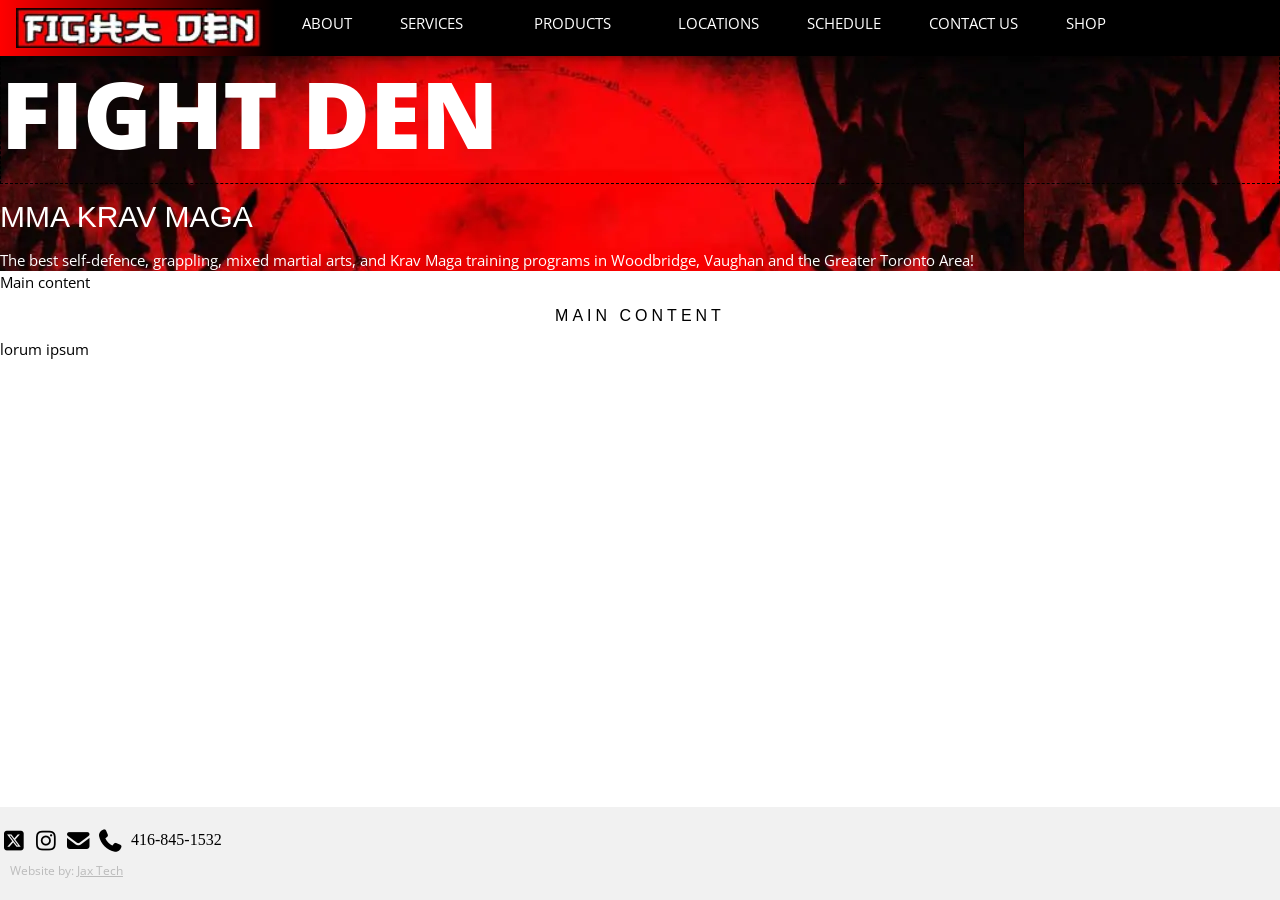
==== index.html @ 04f9ace9 "footer layout" ====
<!DOCTYPE html>
<html lang="en">
 <head>
  <meta charset="UTF-8">
  <title>Fight Den (Dev)</title>
  <meta name="viewport" content="width=device-width, initial-scale=1">
   <!--<link rel="preload" href="assets/webfonts/fa-brands-400.woff2" as="font" type="font/woff2" crossorigin>
   <link rel="preload" href="assets/webfonts/fa-solid-900.woff2" as="font" type="font/woff2" crossorigin>
   <link rel="preload" href="assets/fonts/open-sans-latin-400-normal.woff2" as="font" type="font/woff2" crossorigin=>
   <link rel="preload" href="assets/css/main.css" as="style" type="text/css">
   <link rel="preload" href="assets/css/w3.css" as="style" type="text/css">
   <link rel="preload" href="assets/css/facustom.css" as="style" type="text/css">-->
   <link rel="stylesheet" href="assets/css/main.css" nonce="mJvK11NyrlXnbPiR7YgR7g==">
   <link rel="stylesheet" href="assets/css/w3.css" nonce="mJvK11NyrlXnbPiR7YgR7g==">
   <link rel="stylesheet" href="assets/css/facustom.css" nonce="mJvK11NyrlXnbPiR7YgR7g==">
  <style nonce="mJvK11NyrlXnbPiR7YgR7g==">
  
  </style>
  <link rel="icon" type="image/png" href="images/favicon.png">
 </head>
<body>

<!--
<header>
<nav role="navigation">
</nav>
-->
<!-- Navbar on small screens (remove the onclick attribute if you want the navbar to always show on top of the content when clicking on the links) -->
<!--
<div id="navDemo" class="w3-bar-block w3-black w3-hide w3-hide-large w3-hide-medium w3-top" style="margin-top:46px">
  <a href="#band" class="w3-bar-item w3-button w3-padding-large" onclick="myFunction()">ABOUT</a>
  <a href="#tour" class="w3-bar-item w3-button w3-padding-large" onclick="myFunction()">SERVICES</a>
  <a href="#tour" class="w3-bar-item w3-button w3-padding-large" onclick="myFunction()">PRODUCTS</a>
  <a href="#locations" class="w3-bar-item w3-button w3-padding-large" onclick="myFunction()">LOCATIONS</a>
  <a href="#" class="w3-bar-item w3-button w3-padding-large" onclick="myFunction()">SCHEDULE</a>
  <a href="#" class="w3-bar-item w3-button w3-padding-large" onclick="myFunction()">CONTACT US</a>
  <a href="#" class="w3-bar-item w3-button w3-padding-large" onclick="myFunction()">SHOP</a>
</div>
</header>-->

<div class="gridLayout">
  <div class="nav">
    <div class="w3-top">
      <div class="w3-bar w3-card navbgcolor">
        <a class="w3-bar-item fdlogobg" href="/"><img src="images/fightden_logo.webp" fetchpriority=high alt="Fight Den Logo" class="fightdenlogo" /></a>
        <a class="w3-bar-item w3-button w3-padding-large w3-hide-large w3-right" href="javascript:void(0)" title="Toggle Navigation Menu"><i class="fa-solid fa-bars" style="color: #FFFFFF;"></i></a>
        <a href="#band" class="w3-bar-item w3-button w3-padding-large w3-hide-small w3-hide-medium navtext">ABOUT</a>
        <div class="w3-dropdown-hover w3-hide-small w3-hide-medium">
          <button class="w3-padding-large w3-button w3-hide-medium navtext" title="SERVICES">SERVICES <i class="fa fa-caret-down"></i></button>     
          <div class="w3-dropdown-content w3-bar-block w3-card-4">
          <a href="#" class="w3-bar-item w3-button navtext">KRAV MAGA WEAPONS & DISARM</a>
          <a href="#" class="w3-bar-item w3-button navtext">NO-GI JIU JITUS</a>
          <a href="#" class="w3-bar-item w3-button navtext">MIXED MARTIAL ARTS</a>
          <a href="#" class="w3-bar-item w3-button navtext">COMBAT FITNESS</a>
          </div>
        </div>
        <div class="w3-dropdown-hover w3-hide-small w3-hide-medium">
          <button class="w3-padding-large w3-button w3-hide-medium navtext" title="More">PRODUCTS<i class="fa fa-caret-down"></i></button>     
          <div class="w3-dropdown-content w3-bar-block w3-card-4">
          <a href="#" class="w3-bar-item w3-button navtext">MEMBERSHIPS</a>
          <a href="#" class="w3-bar-item w3-button navtext">INDIVIDUAL CLASSES</a>
          <a href="#" class="w3-bar-item w3-button navtext">CORPORATE SEMINARS</a>
          <a href="#" class="w3-bar-item w3-button navtext">DIGITAL</a>
          </div>
        </div>
        <a href="#contact" class="w3-bar-item w3-button w3-padding-large w3-hide-small w3-hide-medium navtext">LOCATIONS</a>
        <a href="#schedule" class="w3-bar-item w3-button w3-padding-large w3-hide-small w3-hide-medium navtext">SCHEDULE</a>
        <a href="#contact" class="w3-bar-item w3-button w3-padding-large w3-hide-small w3-hide-medium navtext">CONTACT US</a>
        <a href="#shop" class="w3-bar-item w3-button w3-padding-large w3-hide-small w3-hide-medium navtext">SHOP</a>
      </div>
    </div> 
  </div>
  <div class="pageheader">
    <h1 class="pagetitle">FIGHT DEN</h1>
    <h2>MMA KRAV MAGA</h2>
    <div class="item item-1">The best self-defence, grappling, mixed martial arts, and Krav Maga training programs in Woodbridge, Vaughan and the Greater Toronto Area!</div>
  </div>
  <div class="main">
    Main content
    <br/>
    <h6 class="w3-wide w3-center">MAIN CONTENT</h6>
    lorum ipsum
  </div>
  <div class="footer">
    <footer>
      <div style="justify-self: center;"><i class="fa-brands fa-square-x-twitter fa-xl w3-hover-opacity" title="X"></i>
      <a href="https://instagram.com/fight_den" target="_blank" title="Instgram"><i class="fa-brands fa-instagram fa-xl w3-hover-opacity"></i></a>
      <a href="mailto:inquiries@fightden.ca"><i class="fa-solid fa-envelope fa-xl" title="Email"></i></a>
      <a id="aTel" href="#generate"><i class="fa-solid fa-phone fa-xl w3-hover-opacity" id="faPhone" title="Phone"></i><canvas id="cnvPhone" width="130" height="30"></canvas></a>
      </div>
      <div class="w3-small sitecredits">Website by: <a href="https://jax.tech">Jax Tech</a></div>
    </footer>
  </div>
</div>

  <!-- The Contact Section -
  <div class="w3-container w3-content w3-padding-16" style="max-width:800px" id="contact">
    <h2 class="w3-wide w3-center">CONTACT US</h2>
    <div class="w3-row w3-padding-32">
      <div class="w3-col m6 w3-large w3-margin-bottom">
        <i class="fa fa-map-marker" style="width:30px"></i> Toronto, ON<br>
        <i class="fa fa-phone" style="width:30px"></i><canvas id="cnvPhone" width="130" height="30"></canvas><br>
        <i class="fa fa-envelope" style="width:30px"> </i> Email: inquiries@fightden.ca<br>
      </div>
 End Page Content -->
<script src="assets/js/main.js" nonce="mJvK11NyrlXnbPiR7YgR7g==" defer></script>
</body>
</html>
---- assets/css/main.css ----
@font-face
{
  font-family: 'Open Sans EB';
  src: url('../webfonts/OpenSans-ExtraBold.ttf');
  font-display: swap;
}
@font-face
{
  font-family: 'Open Sans';
  src: url('../webfonts/open-sans-latin-400-normal.woff2');
  font-style: normal;
  font-display: swap;
}
@font-face
{
    font-family: 'Lato';
    src: url('../webfonts/lato-latin-900-normal.woff2') format('woff2');
    font-weight: 400;
    ascent-override: 0.968;
    descent-override: 0.29;
    line-gap-override: 0;
    font-display: swap;
}
body
{
    min-width: 375px;
    font-family: 'Open Sans', 'Verdana'!important;
}
.pageheader
{
    margin-top: 32px;
    place-items: center; /* Centers horizontally */
    /* align-self: center; */
    background-image: url('../../images/fightdenbg.webp');
    color: #FFFFFF;
}
div.gridLayout
{
    display: grid;
    grid-row-gap: 0px;
    grid-template-rows: auto auto 1fr auto;
    height: 100vh;
}
div.footer
{
    padding-top: 10px;
    padding-bottom: 10px;
    align-items: center; /* vertical */
    justify-items: center; /* horizontal */
    background-color: #f1f1f1!important;
}
.fightdenred
{
 background-color: red;
}
.fightdenlogo
{
    width: 246px;
    height: 40px;
}
.fdlogobg
{
    background-image: linear-gradient(to right, red, #000000 99%);
}
.fdgradientbg
{
    background-image: linear-gradient(to right, red 20%, #000000 30%); 
}
.navtext
{
    color: #FFFFFF!important;
}
.navbgcolor
{
    background-color: #000000!important;
}
h1.pagetitle
{
    font-family: 'Open Sans EB';
    border: 1px dashed black;
}
.sitecredits
{
    padding: 10px;
    color: #BBBBBB;
    justify-self: center;
}

@media (max-width: 375px)
{
    h1.pagetitle
    {
        font-size: 30pt;
        /*background-color: blue;*/
    }
}

@media (min-width: 376px) and (max-width: 425px)
{
    h1.pagetitle
    {
        font-size: 50pt;
        /* background-color: purple; */
    }
}

@media (min-width: 768px)
{
    h1.pagetitle
    {
        font-size: 70pt;
        /* background-color: cyan; */
    }
}
---- assets/css/facustom.css ----
/*!
 * Font Awesome Pro 7.1.0 by @fontawesome - https://fontawesome.com
 * License - https://fontawesome.com/license (Commercial License)
 * Copyright 2025 Fonticons, Inc.
 */
 .fa-solid,
 .fa-regular,
 .fa-brands,
 .fa-classic,
 .fas,
 .far,
 .fab,
 .fal,
 .fat,
 .fad,
 .fadr,
 .fadl,
 .fadt,
 .fass,
 .fasr,
 .fasl,
 .fast,
 .fasds,
 .fasdr,
 .fasdl,
 .fasdt,
 .faslr,
 .faslpr,
 .fawsb,
 .fatl,
 .fans,
 .fands,
 .faes,
 .fajr,
 .fajfr,
 .fajdr,
 .facr,
 .fausb,
 .faudsb,
 .faufsb,
 .fa-solid,
 .fa-semibold,
 .fa-regular,
 .fa-light,
 .fa-thin,
 .fa-brands,
 .fa-classic,
 .fa-duotone,
 .fa-sharp,
 .fa-sharp-duotone,
 .fa-chisel,
 .fa-etch,
 .fa-jelly,
 .fa-jelly-duo,
 .fa-jelly-fill,
 .fa-notdog,
 .fa-notdog-duo,
 .fa-slab,
 .fa-slab-press,
 .fa-thumbprint,
 .fa-utility,
 .fa-utility-duo,
 .fa-utility-fill,
 .fa-whiteboard,
 .fa {
   --_fa-family: var(--fa-family, var(--fa-style-family, "Font Awesome 7 Pro"));
   -webkit-font-smoothing: antialiased;
   -moz-osx-font-smoothing: grayscale;
   display: var(--fa-display, inline-block);
   font-family: var(--_fa-family);
   font-feature-settings: normal;
   font-style: normal;
   font-synthesis: none;
   font-variant: normal;
   font-weight: var(--fa-style, 900);
   line-height: 1;
   text-align: center;
   text-rendering: auto;
   width: var(--fa-width, 1.25em);
 }
 
 :is(.fas,
 .fass,
 .far,
 .fasr,
 .fal,
 .fasl,
 .fat,
 .fast,
 .fad,
 .fadr,
 .fadl,
 .fadt,
 .fasds,
 .fasdr,
 .fasdl,
 .fasdt,
 .fab,
 .faslr,
 .faslpr,
 .fawsb,
 .fatl,
 .fans,
 .fands,
 .faes,
 .fajr,
 .fajfr,
 .fajdr,
 .facr,
 .fausb,
 .faudsb,
 .faufsb,
 .fa-solid,
 .fa-semibold,
 .fa-regular,
 .fa-light,
 .fa-thin,
 .fa-brands,
 .fa-classic,
 .fa-duotone,
 .fa-sharp,
 .fa-sharp-duotone,
 .fa-chisel,
 .fa-etch,
 .fa-jelly,
 .fa-jelly-duo,
 .fa-jelly-fill,
 .fa-notdog,
 .fa-notdog-duo,
 .fa-slab,
 .fa-slab-press,
 .fa-thumbprint,
 .fa-utility,
 .fa-utility-duo,
 .fa-utility-fill,
 .fa-whiteboard,
 .fa)::before {
   content: var(--fa)/"";
 }
 
 @supports not (content: ""/"") {
   :is(.fas,
   .fass,
   .far,
   .fasr,
   .fal,
   .fasl,
   .fat,
   .fast,
   .fad,
   .fadr,
   .fadl,
   .fadt,
   .fasds,
   .fasdr,
   .fasdl,
   .fasdt,
   .fab,
   .faslr,
   .faslpr,
   .fawsb,
   .fatl,
   .fans,
   .fands,
   .faes,
   .fajr,
   .fajfr,
   .fajdr,
   .facr,
   .fausb,
   .faudsb,
   .faufsb,
   .fa-solid,
   .fa-semibold,
   .fa-regular,
   .fa-light,
   .fa-thin,
   .fa-brands,
   .fa-classic,
   .fa-duotone,
   .fa-sharp,
   .fa-sharp-duotone,
   .fa-chisel,
   .fa-etch,
   .fa-jelly,
   .fa-jelly-duo,
   .fa-jelly-fill,
   .fa-notdog,
   .fa-notdog-duo,
   .fa-slab,
   .fa-slab-press,
   .fa-thumbprint,
   .fa-utility,
   .fa-utility-duo,
   .fa-utility-fill,
   .fa-whiteboard,
   .fa)::before {
     content: var(--fa);
   }
 }
 :is(.fad,
 .fa-duotone,
 .fadr,
 .fadl,
 .fadt,
 .fasds,
 .fa-sharp-duotone,
 .fasdr,
 .fasdl,
 .fasdt,
 .fatl,
 .fa-thumbprint,
 .fands,
 .fa-notdog-duo,
 .fajdr,
 .fa-jelly-duo,
 .faudsb,
 .fa-utility-duo)::after {
   content: var(--fa);
   font-feature-settings: "ss01";
 }
 
 @supports not (content: ""/"") {
   :is(.fad,
   .fa-duotone,
   .fadr,
   .fadl,
   .fadt,
   .fasds,
   .fa-sharp-duotone,
   .fasdr,
   .fasdl,
   .fasdt,
   .fatl,
   .fa-thumbprint,
   .fands,
   .fa-notdog-duo,
   .fajdr,
   .fa-jelly-duo,
   .faudsb,
   .fa-utility-duo)::after {
     content: var(--fa);
   }
 }
 .fa-1x {
   font-size: 1em;
 }
 
 .fa-2x {
   font-size: 2em;
 }
 
 .fa-3x {
   font-size: 3em;
 }
 
 .fa-4x {
   font-size: 4em;
 }
 
 .fa-5x {
   font-size: 5em;
 }
 
 .fa-6x {
   font-size: 6em;
 }
 
 .fa-7x {
   font-size: 7em;
 }
 
 .fa-8x {
   font-size: 8em;
 }
 
 .fa-9x {
   font-size: 9em;
 }
 
 .fa-10x {
   font-size: 10em;
 }
 
 .fa-2xs {
   font-size: calc(10 / 16 * 1em); /* converts a 10px size into an em-based value that's relative to the scale's 16px base */
   line-height: calc(1 / 10 * 1em); /* sets the line-height of the icon back to that of it's parent */
   vertical-align: calc((6 / 10 - 0.375) * 1em); /* vertically centers the icon taking into account the surrounding text's descender */
 }
 
 .fa-xs {
   font-size: calc(12 / 16 * 1em); /* converts a 12px size into an em-based value that's relative to the scale's 16px base */
   line-height: calc(1 / 12 * 1em); /* sets the line-height of the icon back to that of it's parent */
   vertical-align: calc((6 / 12 - 0.375) * 1em); /* vertically centers the icon taking into account the surrounding text's descender */
 }
 
 .fa-sm {
   font-size: calc(14 / 16 * 1em); /* converts a 14px size into an em-based value that's relative to the scale's 16px base */
   line-height: calc(1 / 14 * 1em); /* sets the line-height of the icon back to that of it's parent */
   vertical-align: calc((6 / 14 - 0.375) * 1em); /* vertically centers the icon taking into account the surrounding text's descender */
 }
 
 .fa-lg {
   font-size: calc(20 / 16 * 1em); /* converts a 20px size into an em-based value that's relative to the scale's 16px base */
   line-height: calc(1 / 20 * 1em); /* sets the line-height of the icon back to that of it's parent */
   vertical-align: calc((6 / 20 - 0.375) * 1em); /* vertically centers the icon taking into account the surrounding text's descender */
 }
 
 .fa-xl {
   font-size: calc(24 / 16 * 1em); /* converts a 24px size into an em-based value that's relative to the scale's 16px base */
   line-height: calc(1 / 24 * 1em); /* sets the line-height of the icon back to that of it's parent */
   vertical-align: calc((6 / 24 - 0.375) * 1em); /* vertically centers the icon taking into account the surrounding text's descender */
 }
 
 .fa-2xl {
   font-size: calc(32 / 16 * 1em); /* converts a 32px size into an em-based value that's relative to the scale's 16px base */
   line-height: calc(1 / 32 * 1em); /* sets the line-height of the icon back to that of it's parent */
   vertical-align: calc((6 / 32 - 0.375) * 1em); /* vertically centers the icon taking into account the surrounding text's descender */
 }
 
 .fa-width-auto {
   --fa-width: auto;
 }
 
 .fa-fw,
 .fa-width-fixed {
   --fa-width: 1.25em;
 }
 
 .fa-ul {
   list-style-type: none;
   margin-inline-start: var(--fa-li-margin, 2.5em);
   padding-inline-start: 0;
 }
 .fa-ul > li {
   position: relative;
 }
 
 .fa-li {
   inset-inline-start: calc(-1 * var(--fa-li-width, 2em));
   position: absolute;
   text-align: center;
   width: var(--fa-li-width, 2em);
   line-height: inherit;
 }
 
 /* Heads Up: Bordered Icons will not be supported in the future!
   - This feature will be deprecated in the next major release of Font Awesome (v8)!
   - You may continue to use it in this version *v7), but it will not be supported in Font Awesome v8.
 */
 /* Notes:
 * --@{v.$css-prefix}-border-width = 1/16 by default (to render as ~1px based on a 16px default font-size)
 * --@{v.$css-prefix}-border-padding =
   ** 3/16 for vertical padding (to give ~2px of vertical whitespace around an icon considering it's vertical alignment)
   ** 4/16 for horizontal padding (to give ~4px of horizontal whitespace around an icon)
 */
 .fa-border {
   border-color: var(--fa-border-color, #eee);
   border-radius: var(--fa-border-radius, 0.1em);
   border-style: var(--fa-border-style, solid);
   border-width: var(--fa-border-width, 0.0625em);
   box-sizing: var(--fa-border-box-sizing, content-box);
   padding: var(--fa-border-padding, 0.1875em 0.25em);
 }
 
 .fa-pull-left,
 .fa-pull-start {
   float: inline-start;
   margin-inline-end: var(--fa-pull-margin, 0.3em);
 }
 
 .fa-pull-right,
 .fa-pull-end {
   float: inline-end;
   margin-inline-start: var(--fa-pull-margin, 0.3em);
 }
 
 .fa-beat {
   animation-name: fa-beat;
   animation-delay: var(--fa-animation-delay, 0s);
   animation-direction: var(--fa-animation-direction, normal);
   animation-duration: var(--fa-animation-duration, 1s);
   animation-iteration-count: var(--fa-animation-iteration-count, infinite);
   animation-timing-function: var(--fa-animation-timing, ease-in-out);
 }
 
 .fa-bounce {
   animation-name: fa-bounce;
   animation-delay: var(--fa-animation-delay, 0s);
   animation-direction: var(--fa-animation-direction, normal);
   animation-duration: var(--fa-animation-duration, 1s);
   animation-iteration-count: var(--fa-animation-iteration-count, infinite);
   animation-timing-function: var(--fa-animation-timing, cubic-bezier(0.28, 0.84, 0.42, 1));
 }
 
 .fa-fade {
   animation-name: fa-fade;
   animation-delay: var(--fa-animation-delay, 0s);
   animation-direction: var(--fa-animation-direction, normal);
   animation-duration: var(--fa-animation-duration, 1s);
   animation-iteration-count: var(--fa-animation-iteration-count, infinite);
   animation-timing-function: var(--fa-animation-timing, cubic-bezier(0.4, 0, 0.6, 1));
 }
 
 .fa-beat-fade {
   animation-name: fa-beat-fade;
   animation-delay: var(--fa-animation-delay, 0s);
   animation-direction: var(--fa-animation-direction, normal);
   animation-duration: var(--fa-animation-duration, 1s);
   animation-iteration-count: var(--fa-animation-iteration-count, infinite);
   animation-timing-function: var(--fa-animation-timing, cubic-bezier(0.4, 0, 0.6, 1));
 }
 
 .fa-flip {
   animation-name: fa-flip;
   animation-delay: var(--fa-animation-delay, 0s);
   animation-direction: var(--fa-animation-direction, normal);
   animation-duration: var(--fa-animation-duration, 1s);
   animation-iteration-count: var(--fa-animation-iteration-count, infinite);
   animation-timing-function: var(--fa-animation-timing, ease-in-out);
 }
 
 .fa-shake {
   animation-name: fa-shake;
   animation-delay: var(--fa-animation-delay, 0s);
   animation-direction: var(--fa-animation-direction, normal);
   animation-duration: var(--fa-animation-duration, 1s);
   animation-iteration-count: var(--fa-animation-iteration-count, infinite);
   animation-timing-function: var(--fa-animation-timing, linear);
 }
 
 .fa-spin {
   animation-name: fa-spin;
   animation-delay: var(--fa-animation-delay, 0s);
   animation-direction: var(--fa-animation-direction, normal);
   animation-duration: var(--fa-animation-duration, 2s);
   animation-iteration-count: var(--fa-animation-iteration-count, infinite);
   animation-timing-function: var(--fa-animation-timing, linear);
 }
 
 .fa-spin-reverse {
   --fa-animation-direction: reverse;
 }
 
 .fa-pulse,
 .fa-spin-pulse {
   animation-name: fa-spin;
   animation-direction: var(--fa-animation-direction, normal);
   animation-duration: var(--fa-animation-duration, 1s);
   animation-iteration-count: var(--fa-animation-iteration-count, infinite);
   animation-timing-function: var(--fa-animation-timing, steps(8));
 }
 
 @media (prefers-reduced-motion: reduce) {
   .fa-beat,
   .fa-bounce,
   .fa-fade,
   .fa-beat-fade,
   .fa-flip,
   .fa-pulse,
   .fa-shake,
   .fa-spin,
   .fa-spin-pulse {
     animation: none !important;
     transition: none !important;
   }
 }
 @keyframes fa-beat {
   0%, 90% {
     transform: scale(1);
   }
   45% {
     transform: scale(var(--fa-beat-scale, 1.25));
   }
 }
 @keyframes fa-bounce {
   0% {
     transform: scale(1, 1) translateY(0);
   }
   10% {
     transform: scale(var(--fa-bounce-start-scale-x, 1.1), var(--fa-bounce-start-scale-y, 0.9)) translateY(0);
   }
   30% {
     transform: scale(var(--fa-bounce-jump-scale-x, 0.9), var(--fa-bounce-jump-scale-y, 1.1)) translateY(var(--fa-bounce-height, -0.5em));
   }
   50% {
     transform: scale(var(--fa-bounce-land-scale-x, 1.05), var(--fa-bounce-land-scale-y, 0.95)) translateY(0);
   }
   57% {
     transform: scale(1, 1) translateY(var(--fa-bounce-rebound, -0.125em));
   }
   64% {
     transform: scale(1, 1) translateY(0);
   }
   100% {
     transform: scale(1, 1) translateY(0);
   }
 }
 @keyframes fa-fade {
   50% {
     opacity: var(--fa-fade-opacity, 0.4);
   }
 }
 @keyframes fa-beat-fade {
   0%, 100% {
     opacity: var(--fa-beat-fade-opacity, 0.4);
     transform: scale(1);
   }
   50% {
     opacity: 1;
     transform: scale(var(--fa-beat-fade-scale, 1.125));
   }
 }
 @keyframes fa-flip {
   50% {
     transform: rotate3d(var(--fa-flip-x, 0), var(--fa-flip-y, 1), var(--fa-flip-z, 0), var(--fa-flip-angle, -180deg));
   }
 }
 @keyframes fa-shake {
   0% {
     transform: rotate(-15deg);
   }
   4% {
     transform: rotate(15deg);
   }
   8%, 24% {
     transform: rotate(-18deg);
   }
   12%, 28% {
     transform: rotate(18deg);
   }
   16% {
     transform: rotate(-22deg);
   }
   20% {
     transform: rotate(22deg);
   }
   32% {
     transform: rotate(-12deg);
   }
   36% {
     transform: rotate(12deg);
   }
   40%, 100% {
     transform: rotate(0deg);
   }
 }
 @keyframes fa-spin {
   0% {
     transform: rotate(0deg);
   }
   100% {
     transform: rotate(360deg);
   }
 }
 .fa-rotate-90 {
   transform: rotate(90deg);
 }
 
 .fa-rotate-180 {
   transform: rotate(180deg);
 }
 
 .fa-rotate-270 {
   transform: rotate(270deg);
 }
 
 .fa-flip-horizontal {
   transform: scale(-1, 1);
 }
 
 .fa-flip-vertical {
   transform: scale(1, -1);
 }
 
 .fa-flip-both,
 .fa-flip-horizontal.fa-flip-vertical {
   transform: scale(-1, -1);
 }
 
 .fa-rotate-by {
   transform: rotate(var(--fa-rotate-angle, 0));
 }
 
 .fa-stack {
   display: inline-block;
   height: 2em;
   line-height: 2em;
   position: relative;
   vertical-align: middle;
   width: 2.5em;
 }
 
 .fa-stack-1x,
 .fa-stack-2x {
   --fa-width: 100%;
   inset: 0;
   position: absolute;
   text-align: center;
   width: var(--fa-width);
   z-index: var(--fa-stack-z-index, auto);
 }
 
 .fa-stack-1x {
   line-height: inherit;
 }
 
 .fa-stack-2x {
   font-size: 2em;
 }
 
 .fa-inverse {
   color: var(--fa-inverse, #fff);
 }
 
 /* Font Awesome uses the Unicode Private Use Area (PUA) to ensure screen
    readers do not read off random characters that represent icons */

    .fa-bars {
      --fa: "\f0c9";
    }

    .fa-copy {
      --fa: "\f0c5";
    }

    .fa-square-rss {
      --fa: "\f143";
    }
  
  .fa-laptop-arrow-down {
      --fa: "\e1c6";
}
  
  .fa-share-nodes {
      --fa: "\f1e0";
}
  
.fa-phone {
      --fa: "\f095";
}

.fa-envelope {
  --fa: "\f0e0";
}

    :root, :host {
   --fa-family-brands: "Font Awesome 7 Brands";
   --fa-font-brands: normal 400 1em/1 var(--fa-family-brands);
 }
 
 @font-face {
   font-family: "Font Awesome 7 Brands";
   font-style: normal;
   font-weight: 400;
   font-display: block;
   src: url("../webfonts/fa-brands-400.woff2");
 }
 .fab,
 .fa-brands,
 .fa-classic.fa-brands {
   --fa-family: var(--fa-family-brands);
   --fa-style: 400;
 }
 
 .fa-square-x-twitter {
  --fa: "\e61a"; }

.fa-instagram {
--fa: "\f16d"; }

.fa-bluesky {
--fa: "\e671"; }

.fa-pinterest {
--fa: "\f0d2"; }

.fa-facebook {
  --fa: "\f09a"; }

 :root, :host {
   --fa-family-classic: "Font Awesome 7 Pro";
   --fa-font-light: normal 300 1em/1 var(--fa-family-classic);
   /* deprecated: this older custom property will be removed next major release */
   --fa-style-family-classic: var(--fa-family-classic);
 }

 @font-face {
   font-family: "Font Awesome 7 Pro";
   font-style: normal;
   font-weight: 300;
   font-display: block;
   src: url("../webfonts/fa-light-300.woff2");
 }
 .fal {
   --fa-family: var(--fa-family-classic);
   --fa-style: 300;
 }
 
 .fa-classic {
   --fa-family: var(--fa-family-classic);
 }
 
 .fa-light {
   --fa-style: 300;
 }:root, :host {
   --fa-family-classic: "Font Awesome 7 Pro";
   --fa-font-regular: normal 400 1em/1 var(--fa-family-classic);
   /* deprecated: this older custom property will be removed next major release */
   --fa-style-family-classic: var(--fa-family-classic);
 }
 
 @font-face {
   font-family: "Font Awesome 7 Pro";
   font-style: normal;
   font-weight: 400;
   font-display: block;
   src: url("../webfonts/fa-regular-400.woff2");
 }
 .far {
   --fa-family: var(--fa-family-classic);
   --fa-style: 400;
 }
 
 .fa-classic {
   --fa-family: var(--fa-family-classic);
 }
 
 .fa-regular {
   --fa-style: 400;
 }:root, :host {
   --fa-family-classic: "Font Awesome 7 Pro";
   --fa-font-solid: normal 900 1em/1 var(--fa-family-classic);
   /* deprecated: this older custom property will be removed next major release */
   --fa-style-family-classic: var(--fa-family-classic);
 }
 
 @font-face {
   font-family: "Font Awesome 7 Pro";
   font-style: normal;
   font-weight: 900;
   font-display: block;
   src: url("../webfonts/fa-solid-900.woff2");
 }
 .fas {
   --fa-family: var(--fa-family-classic);
   --fa-style: 900;
 }
 
 .fa-classic {
   --fa-family: var(--fa-family-classic);
 }
 
 .fa-solid {
   --fa-style: 900;
 }:root, :host {
   --fa-family-classic: "Font Awesome 7 Pro";
   --fa-font-thin: normal 100 1em/1 var(--fa-family-classic);
   /* deprecated: this older custom property will be removed next major release */
   --fa-style-family-classic: var(--fa-family-classic);
 }
 
 @font-face {
   font-family: "Font Awesome 7 Pro";
   font-style: normal;
   font-weight: 100;
   font-display: block;
   src: url("../webfonts/fa-thin-100.woff2");
 }
 .fat {
   --fa-family: var(--fa-family-classic);
   --fa-style: 100;
 }
 
 .fa-classic {
   --fa-family: var(--fa-family-classic);
 }
---- assets/css/main.css ----
@font-face
{
  font-family: 'Open Sans EB';
  src: url('../webfonts/OpenSans-ExtraBold.ttf');
  font-display: swap;
}
@font-face
{
  font-family: 'Open Sans';
  src: url('../webfonts/open-sans-latin-400-normal.woff2');
  font-style: normal;
  font-display: swap;
}
@font-face
{
    font-family: 'Lato';
    src: url('../webfonts/lato-latin-900-normal.woff2') format('woff2');
    font-weight: 400;
    ascent-override: 0.968;
    descent-override: 0.29;
    line-gap-override: 0;
    font-display: swap;
}
body
{
    min-width: 375px;
    font-family: 'Open Sans', 'Verdana'!important;
}
.pageheader
{
    margin-top: 32px;
    place-items: center; /* Centers horizontally */
    /* align-self: center; */
    background-image: url('../../images/fightdenbg.webp');
    color: #FFFFFF;
}
div.gridLayout
{
    display: grid;
    grid-row-gap: 0px;
    grid-template-rows: auto auto 1fr auto;
    height: 100vh;
}
div.footer
{
    padding-top: 10px;
    padding-bottom: 10px;
    align-items: center; /* vertical */
    justify-items: center; /* horizontal */
    background-color: #f1f1f1!important;
}
.fightdenred
{
 background-color: red;
}
.fightdenlogo
{
    width: 246px;
    height: 40px;
}
.fdlogobg
{
    background-image: linear-gradient(to right, red, #000000 99%);
}
.fdgradientbg
{
    background-image: linear-gradient(to right, red 20%, #000000 30%); 
}
.navtext
{
    color: #FFFFFF!important;
}
.navbgcolor
{
    background-color: #000000!important;
}
h1.pagetitle
{
    font-family: 'Open Sans EB';
    border: 1px dashed black;
}
.sitecredits
{
    padding: 10px;
    color: #BBBBBB;
    justify-self: center;
}

@media (max-width: 375px)
{
    h1.pagetitle
    {
        font-size: 30pt;
        /*background-color: blue;*/
    }
}

@media (min-width: 376px) and (max-width: 425px)
{
    h1.pagetitle
    {
        font-size: 50pt;
        /* background-color: purple; */
    }
}

@media (min-width: 768px)
{
    h1.pagetitle
    {
        font-size: 70pt;
        /* background-color: cyan; */
    }
}
---- assets/css/facustom.css ----
/*!
 * Font Awesome Pro 7.1.0 by @fontawesome - https://fontawesome.com
 * License - https://fontawesome.com/license (Commercial License)
 * Copyright 2025 Fonticons, Inc.
 */
 .fa-solid,
 .fa-regular,
 .fa-brands,
 .fa-classic,
 .fas,
 .far,
 .fab,
 .fal,
 .fat,
 .fad,
 .fadr,
 .fadl,
 .fadt,
 .fass,
 .fasr,
 .fasl,
 .fast,
 .fasds,
 .fasdr,
 .fasdl,
 .fasdt,
 .faslr,
 .faslpr,
 .fawsb,
 .fatl,
 .fans,
 .fands,
 .faes,
 .fajr,
 .fajfr,
 .fajdr,
 .facr,
 .fausb,
 .faudsb,
 .faufsb,
 .fa-solid,
 .fa-semibold,
 .fa-regular,
 .fa-light,
 .fa-thin,
 .fa-brands,
 .fa-classic,
 .fa-duotone,
 .fa-sharp,
 .fa-sharp-duotone,
 .fa-chisel,
 .fa-etch,
 .fa-jelly,
 .fa-jelly-duo,
 .fa-jelly-fill,
 .fa-notdog,
 .fa-notdog-duo,
 .fa-slab,
 .fa-slab-press,
 .fa-thumbprint,
 .fa-utility,
 .fa-utility-duo,
 .fa-utility-fill,
 .fa-whiteboard,
 .fa {
   --_fa-family: var(--fa-family, var(--fa-style-family, "Font Awesome 7 Pro"));
   -webkit-font-smoothing: antialiased;
   -moz-osx-font-smoothing: grayscale;
   display: var(--fa-display, inline-block);
   font-family: var(--_fa-family);
   font-feature-settings: normal;
   font-style: normal;
   font-synthesis: none;
   font-variant: normal;
   font-weight: var(--fa-style, 900);
   line-height: 1;
   text-align: center;
   text-rendering: auto;
   width: var(--fa-width, 1.25em);
 }
 
 :is(.fas,
 .fass,
 .far,
 .fasr,
 .fal,
 .fasl,
 .fat,
 .fast,
 .fad,
 .fadr,
 .fadl,
 .fadt,
 .fasds,
 .fasdr,
 .fasdl,
 .fasdt,
 .fab,
 .faslr,
 .faslpr,
 .fawsb,
 .fatl,
 .fans,
 .fands,
 .faes,
 .fajr,
 .fajfr,
 .fajdr,
 .facr,
 .fausb,
 .faudsb,
 .faufsb,
 .fa-solid,
 .fa-semibold,
 .fa-regular,
 .fa-light,
 .fa-thin,
 .fa-brands,
 .fa-classic,
 .fa-duotone,
 .fa-sharp,
 .fa-sharp-duotone,
 .fa-chisel,
 .fa-etch,
 .fa-jelly,
 .fa-jelly-duo,
 .fa-jelly-fill,
 .fa-notdog,
 .fa-notdog-duo,
 .fa-slab,
 .fa-slab-press,
 .fa-thumbprint,
 .fa-utility,
 .fa-utility-duo,
 .fa-utility-fill,
 .fa-whiteboard,
 .fa)::before {
   content: var(--fa)/"";
 }
 
 @supports not (content: ""/"") {
   :is(.fas,
   .fass,
   .far,
   .fasr,
   .fal,
   .fasl,
   .fat,
   .fast,
   .fad,
   .fadr,
   .fadl,
   .fadt,
   .fasds,
   .fasdr,
   .fasdl,
   .fasdt,
   .fab,
   .faslr,
   .faslpr,
   .fawsb,
   .fatl,
   .fans,
   .fands,
   .faes,
   .fajr,
   .fajfr,
   .fajdr,
   .facr,
   .fausb,
   .faudsb,
   .faufsb,
   .fa-solid,
   .fa-semibold,
   .fa-regular,
   .fa-light,
   .fa-thin,
   .fa-brands,
   .fa-classic,
   .fa-duotone,
   .fa-sharp,
   .fa-sharp-duotone,
   .fa-chisel,
   .fa-etch,
   .fa-jelly,
   .fa-jelly-duo,
   .fa-jelly-fill,
   .fa-notdog,
   .fa-notdog-duo,
   .fa-slab,
   .fa-slab-press,
   .fa-thumbprint,
   .fa-utility,
   .fa-utility-duo,
   .fa-utility-fill,
   .fa-whiteboard,
   .fa)::before {
     content: var(--fa);
   }
 }
 :is(.fad,
 .fa-duotone,
 .fadr,
 .fadl,
 .fadt,
 .fasds,
 .fa-sharp-duotone,
 .fasdr,
 .fasdl,
 .fasdt,
 .fatl,
 .fa-thumbprint,
 .fands,
 .fa-notdog-duo,
 .fajdr,
 .fa-jelly-duo,
 .faudsb,
 .fa-utility-duo)::after {
   content: var(--fa);
   font-feature-settings: "ss01";
 }
 
 @supports not (content: ""/"") {
   :is(.fad,
   .fa-duotone,
   .fadr,
   .fadl,
   .fadt,
   .fasds,
   .fa-sharp-duotone,
   .fasdr,
   .fasdl,
   .fasdt,
   .fatl,
   .fa-thumbprint,
   .fands,
   .fa-notdog-duo,
   .fajdr,
   .fa-jelly-duo,
   .faudsb,
   .fa-utility-duo)::after {
     content: var(--fa);
   }
 }
 .fa-1x {
   font-size: 1em;
 }
 
 .fa-2x {
   font-size: 2em;
 }
 
 .fa-3x {
   font-size: 3em;
 }
 
 .fa-4x {
   font-size: 4em;
 }
 
 .fa-5x {
   font-size: 5em;
 }
 
 .fa-6x {
   font-size: 6em;
 }
 
 .fa-7x {
   font-size: 7em;
 }
 
 .fa-8x {
   font-size: 8em;
 }
 
 .fa-9x {
   font-size: 9em;
 }
 
 .fa-10x {
   font-size: 10em;
 }
 
 .fa-2xs {
   font-size: calc(10 / 16 * 1em); /* converts a 10px size into an em-based value that's relative to the scale's 16px base */
   line-height: calc(1 / 10 * 1em); /* sets the line-height of the icon back to that of it's parent */
   vertical-align: calc((6 / 10 - 0.375) * 1em); /* vertically centers the icon taking into account the surrounding text's descender */
 }
 
 .fa-xs {
   font-size: calc(12 / 16 * 1em); /* converts a 12px size into an em-based value that's relative to the scale's 16px base */
   line-height: calc(1 / 12 * 1em); /* sets the line-height of the icon back to that of it's parent */
   vertical-align: calc((6 / 12 - 0.375) * 1em); /* vertically centers the icon taking into account the surrounding text's descender */
 }
 
 .fa-sm {
   font-size: calc(14 / 16 * 1em); /* converts a 14px size into an em-based value that's relative to the scale's 16px base */
   line-height: calc(1 / 14 * 1em); /* sets the line-height of the icon back to that of it's parent */
   vertical-align: calc((6 / 14 - 0.375) * 1em); /* vertically centers the icon taking into account the surrounding text's descender */
 }
 
 .fa-lg {
   font-size: calc(20 / 16 * 1em); /* converts a 20px size into an em-based value that's relative to the scale's 16px base */
   line-height: calc(1 / 20 * 1em); /* sets the line-height of the icon back to that of it's parent */
   vertical-align: calc((6 / 20 - 0.375) * 1em); /* vertically centers the icon taking into account the surrounding text's descender */
 }
 
 .fa-xl {
   font-size: calc(24 / 16 * 1em); /* converts a 24px size into an em-based value that's relative to the scale's 16px base */
   line-height: calc(1 / 24 * 1em); /* sets the line-height of the icon back to that of it's parent */
   vertical-align: calc((6 / 24 - 0.375) * 1em); /* vertically centers the icon taking into account the surrounding text's descender */
 }
 
 .fa-2xl {
   font-size: calc(32 / 16 * 1em); /* converts a 32px size into an em-based value that's relative to the scale's 16px base */
   line-height: calc(1 / 32 * 1em); /* sets the line-height of the icon back to that of it's parent */
   vertical-align: calc((6 / 32 - 0.375) * 1em); /* vertically centers the icon taking into account the surrounding text's descender */
 }
 
 .fa-width-auto {
   --fa-width: auto;
 }
 
 .fa-fw,
 .fa-width-fixed {
   --fa-width: 1.25em;
 }
 
 .fa-ul {
   list-style-type: none;
   margin-inline-start: var(--fa-li-margin, 2.5em);
   padding-inline-start: 0;
 }
 .fa-ul > li {
   position: relative;
 }
 
 .fa-li {
   inset-inline-start: calc(-1 * var(--fa-li-width, 2em));
   position: absolute;
   text-align: center;
   width: var(--fa-li-width, 2em);
   line-height: inherit;
 }
 
 /* Heads Up: Bordered Icons will not be supported in the future!
   - This feature will be deprecated in the next major release of Font Awesome (v8)!
   - You may continue to use it in this version *v7), but it will not be supported in Font Awesome v8.
 */
 /* Notes:
 * --@{v.$css-prefix}-border-width = 1/16 by default (to render as ~1px based on a 16px default font-size)
 * --@{v.$css-prefix}-border-padding =
   ** 3/16 for vertical padding (to give ~2px of vertical whitespace around an icon considering it's vertical alignment)
   ** 4/16 for horizontal padding (to give ~4px of horizontal whitespace around an icon)
 */
 .fa-border {
   border-color: var(--fa-border-color, #eee);
   border-radius: var(--fa-border-radius, 0.1em);
   border-style: var(--fa-border-style, solid);
   border-width: var(--fa-border-width, 0.0625em);
   box-sizing: var(--fa-border-box-sizing, content-box);
   padding: var(--fa-border-padding, 0.1875em 0.25em);
 }
 
 .fa-pull-left,
 .fa-pull-start {
   float: inline-start;
   margin-inline-end: var(--fa-pull-margin, 0.3em);
 }
 
 .fa-pull-right,
 .fa-pull-end {
   float: inline-end;
   margin-inline-start: var(--fa-pull-margin, 0.3em);
 }
 
 .fa-beat {
   animation-name: fa-beat;
   animation-delay: var(--fa-animation-delay, 0s);
   animation-direction: var(--fa-animation-direction, normal);
   animation-duration: var(--fa-animation-duration, 1s);
   animation-iteration-count: var(--fa-animation-iteration-count, infinite);
   animation-timing-function: var(--fa-animation-timing, ease-in-out);
 }
 
 .fa-bounce {
   animation-name: fa-bounce;
   animation-delay: var(--fa-animation-delay, 0s);
   animation-direction: var(--fa-animation-direction, normal);
   animation-duration: var(--fa-animation-duration, 1s);
   animation-iteration-count: var(--fa-animation-iteration-count, infinite);
   animation-timing-function: var(--fa-animation-timing, cubic-bezier(0.28, 0.84, 0.42, 1));
 }
 
 .fa-fade {
   animation-name: fa-fade;
   animation-delay: var(--fa-animation-delay, 0s);
   animation-direction: var(--fa-animation-direction, normal);
   animation-duration: var(--fa-animation-duration, 1s);
   animation-iteration-count: var(--fa-animation-iteration-count, infinite);
   animation-timing-function: var(--fa-animation-timing, cubic-bezier(0.4, 0, 0.6, 1));
 }
 
 .fa-beat-fade {
   animation-name: fa-beat-fade;
   animation-delay: var(--fa-animation-delay, 0s);
   animation-direction: var(--fa-animation-direction, normal);
   animation-duration: var(--fa-animation-duration, 1s);
   animation-iteration-count: var(--fa-animation-iteration-count, infinite);
   animation-timing-function: var(--fa-animation-timing, cubic-bezier(0.4, 0, 0.6, 1));
 }
 
 .fa-flip {
   animation-name: fa-flip;
   animation-delay: var(--fa-animation-delay, 0s);
   animation-direction: var(--fa-animation-direction, normal);
   animation-duration: var(--fa-animation-duration, 1s);
   animation-iteration-count: var(--fa-animation-iteration-count, infinite);
   animation-timing-function: var(--fa-animation-timing, ease-in-out);
 }
 
 .fa-shake {
   animation-name: fa-shake;
   animation-delay: var(--fa-animation-delay, 0s);
   animation-direction: var(--fa-animation-direction, normal);
   animation-duration: var(--fa-animation-duration, 1s);
   animation-iteration-count: var(--fa-animation-iteration-count, infinite);
   animation-timing-function: var(--fa-animation-timing, linear);
 }
 
 .fa-spin {
   animation-name: fa-spin;
   animation-delay: var(--fa-animation-delay, 0s);
   animation-direction: var(--fa-animation-direction, normal);
   animation-duration: var(--fa-animation-duration, 2s);
   animation-iteration-count: var(--fa-animation-iteration-count, infinite);
   animation-timing-function: var(--fa-animation-timing, linear);
 }
 
 .fa-spin-reverse {
   --fa-animation-direction: reverse;
 }
 
 .fa-pulse,
 .fa-spin-pulse {
   animation-name: fa-spin;
   animation-direction: var(--fa-animation-direction, normal);
   animation-duration: var(--fa-animation-duration, 1s);
   animation-iteration-count: var(--fa-animation-iteration-count, infinite);
   animation-timing-function: var(--fa-animation-timing, steps(8));
 }
 
 @media (prefers-reduced-motion: reduce) {
   .fa-beat,
   .fa-bounce,
   .fa-fade,
   .fa-beat-fade,
   .fa-flip,
   .fa-pulse,
   .fa-shake,
   .fa-spin,
   .fa-spin-pulse {
     animation: none !important;
     transition: none !important;
   }
 }
 @keyframes fa-beat {
   0%, 90% {
     transform: scale(1);
   }
   45% {
     transform: scale(var(--fa-beat-scale, 1.25));
   }
 }
 @keyframes fa-bounce {
   0% {
     transform: scale(1, 1) translateY(0);
   }
   10% {
     transform: scale(var(--fa-bounce-start-scale-x, 1.1), var(--fa-bounce-start-scale-y, 0.9)) translateY(0);
   }
   30% {
     transform: scale(var(--fa-bounce-jump-scale-x, 0.9), var(--fa-bounce-jump-scale-y, 1.1)) translateY(var(--fa-bounce-height, -0.5em));
   }
   50% {
     transform: scale(var(--fa-bounce-land-scale-x, 1.05), var(--fa-bounce-land-scale-y, 0.95)) translateY(0);
   }
   57% {
     transform: scale(1, 1) translateY(var(--fa-bounce-rebound, -0.125em));
   }
   64% {
     transform: scale(1, 1) translateY(0);
   }
   100% {
     transform: scale(1, 1) translateY(0);
   }
 }
 @keyframes fa-fade {
   50% {
     opacity: var(--fa-fade-opacity, 0.4);
   }
 }
 @keyframes fa-beat-fade {
   0%, 100% {
     opacity: var(--fa-beat-fade-opacity, 0.4);
     transform: scale(1);
   }
   50% {
     opacity: 1;
     transform: scale(var(--fa-beat-fade-scale, 1.125));
   }
 }
 @keyframes fa-flip {
   50% {
     transform: rotate3d(var(--fa-flip-x, 0), var(--fa-flip-y, 1), var(--fa-flip-z, 0), var(--fa-flip-angle, -180deg));
   }
 }
 @keyframes fa-shake {
   0% {
     transform: rotate(-15deg);
   }
   4% {
     transform: rotate(15deg);
   }
   8%, 24% {
     transform: rotate(-18deg);
   }
   12%, 28% {
     transform: rotate(18deg);
   }
   16% {
     transform: rotate(-22deg);
   }
   20% {
     transform: rotate(22deg);
   }
   32% {
     transform: rotate(-12deg);
   }
   36% {
     transform: rotate(12deg);
   }
   40%, 100% {
     transform: rotate(0deg);
   }
 }
 @keyframes fa-spin {
   0% {
     transform: rotate(0deg);
   }
   100% {
     transform: rotate(360deg);
   }
 }
 .fa-rotate-90 {
   transform: rotate(90deg);
 }
 
 .fa-rotate-180 {
   transform: rotate(180deg);
 }
 
 .fa-rotate-270 {
   transform: rotate(270deg);
 }
 
 .fa-flip-horizontal {
   transform: scale(-1, 1);
 }
 
 .fa-flip-vertical {
   transform: scale(1, -1);
 }
 
 .fa-flip-both,
 .fa-flip-horizontal.fa-flip-vertical {
   transform: scale(-1, -1);
 }
 
 .fa-rotate-by {
   transform: rotate(var(--fa-rotate-angle, 0));
 }
 
 .fa-stack {
   display: inline-block;
   height: 2em;
   line-height: 2em;
   position: relative;
   vertical-align: middle;
   width: 2.5em;
 }
 
 .fa-stack-1x,
 .fa-stack-2x {
   --fa-width: 100%;
   inset: 0;
   position: absolute;
   text-align: center;
   width: var(--fa-width);
   z-index: var(--fa-stack-z-index, auto);
 }
 
 .fa-stack-1x {
   line-height: inherit;
 }
 
 .fa-stack-2x {
   font-size: 2em;
 }
 
 .fa-inverse {
   color: var(--fa-inverse, #fff);
 }
 
 /* Font Awesome uses the Unicode Private Use Area (PUA) to ensure screen
    readers do not read off random characters that represent icons */

    .fa-bars {
      --fa: "\f0c9";
    }

    .fa-copy {
      --fa: "\f0c5";
    }

    .fa-square-rss {
      --fa: "\f143";
    }
  
  .fa-laptop-arrow-down {
      --fa: "\e1c6";
}
  
  .fa-share-nodes {
      --fa: "\f1e0";
}
  
.fa-phone {
      --fa: "\f095";
}

.fa-envelope {
  --fa: "\f0e0";
}

    :root, :host {
   --fa-family-brands: "Font Awesome 7 Brands";
   --fa-font-brands: normal 400 1em/1 var(--fa-family-brands);
 }
 
 @font-face {
   font-family: "Font Awesome 7 Brands";
   font-style: normal;
   font-weight: 400;
   font-display: block;
   src: url("../webfonts/fa-brands-400.woff2");
 }
 .fab,
 .fa-brands,
 .fa-classic.fa-brands {
   --fa-family: var(--fa-family-brands);
   --fa-style: 400;
 }
 
 .fa-square-x-twitter {
  --fa: "\e61a"; }

.fa-instagram {
--fa: "\f16d"; }

.fa-bluesky {
--fa: "\e671"; }

.fa-pinterest {
--fa: "\f0d2"; }

.fa-facebook {
  --fa: "\f09a"; }

 :root, :host {
   --fa-family-classic: "Font Awesome 7 Pro";
   --fa-font-light: normal 300 1em/1 var(--fa-family-classic);
   /* deprecated: this older custom property will be removed next major release */
   --fa-style-family-classic: var(--fa-family-classic);
 }

 @font-face {
   font-family: "Font Awesome 7 Pro";
   font-style: normal;
   font-weight: 300;
   font-display: block;
   src: url("../webfonts/fa-light-300.woff2");
 }
 .fal {
   --fa-family: var(--fa-family-classic);
   --fa-style: 300;
 }
 
 .fa-classic {
   --fa-family: var(--fa-family-classic);
 }
 
 .fa-light {
   --fa-style: 300;
 }:root, :host {
   --fa-family-classic: "Font Awesome 7 Pro";
   --fa-font-regular: normal 400 1em/1 var(--fa-family-classic);
   /* deprecated: this older custom property will be removed next major release */
   --fa-style-family-classic: var(--fa-family-classic);
 }
 
 @font-face {
   font-family: "Font Awesome 7 Pro";
   font-style: normal;
   font-weight: 400;
   font-display: block;
   src: url("../webfonts/fa-regular-400.woff2");
 }
 .far {
   --fa-family: var(--fa-family-classic);
   --fa-style: 400;
 }
 
 .fa-classic {
   --fa-family: var(--fa-family-classic);
 }
 
 .fa-regular {
   --fa-style: 400;
 }:root, :host {
   --fa-family-classic: "Font Awesome 7 Pro";
   --fa-font-solid: normal 900 1em/1 var(--fa-family-classic);
   /* deprecated: this older custom property will be removed next major release */
   --fa-style-family-classic: var(--fa-family-classic);
 }
 
 @font-face {
   font-family: "Font Awesome 7 Pro";
   font-style: normal;
   font-weight: 900;
   font-display: block;
   src: url("../webfonts/fa-solid-900.woff2");
 }
 .fas {
   --fa-family: var(--fa-family-classic);
   --fa-style: 900;
 }
 
 .fa-classic {
   --fa-family: var(--fa-family-classic);
 }
 
 .fa-solid {
   --fa-style: 900;
 }:root, :host {
   --fa-family-classic: "Font Awesome 7 Pro";
   --fa-font-thin: normal 100 1em/1 var(--fa-family-classic);
   /* deprecated: this older custom property will be removed next major release */
   --fa-style-family-classic: var(--fa-family-classic);
 }
 
 @font-face {
   font-family: "Font Awesome 7 Pro";
   font-style: normal;
   font-weight: 100;
   font-display: block;
   src: url("../webfonts/fa-thin-100.woff2");
 }
 .fat {
   --fa-family: var(--fa-family-classic);
   --fa-style: 100;
 }
 
 .fa-classic {
   --fa-family: var(--fa-family-classic);
 }
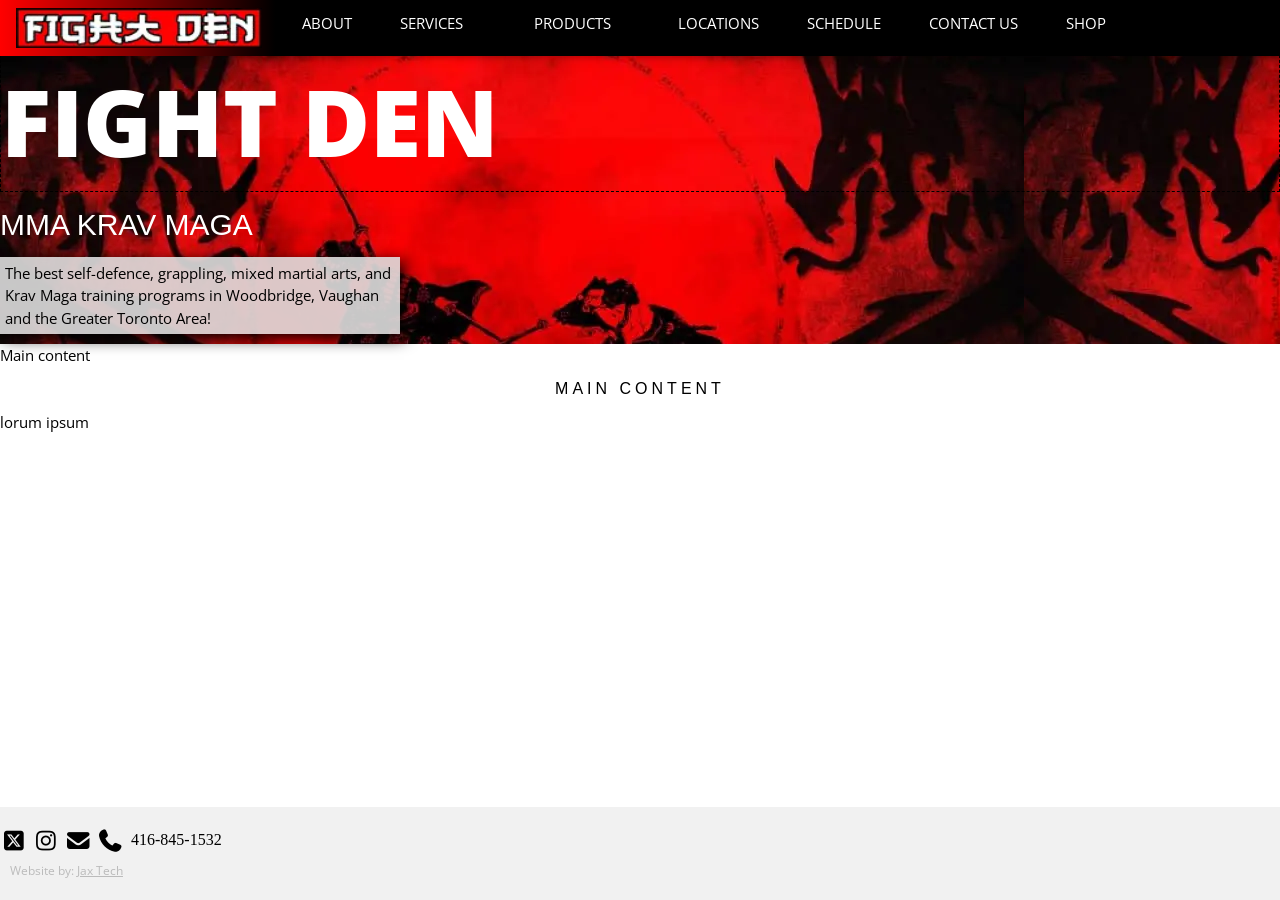
==== commit 4a270249: "card" ====
--- a/index.html
+++ b/index.html
@@ -73,7 +73,7 @@
   <div class="pageheader">
     <h1 class="pagetitle">FIGHT DEN</h1>
     <h2>MMA KRAV MAGA</h2>
-    <div class="item item-1">The best self-defence, grappling, mixed martial arts, and Krav Maga training programs in Woodbridge, Vaughan and the Greater Toronto Area!</div>
+    <div class="card">The best self-defence, grappling, mixed martial arts, and Krav Maga training programs in Woodbridge, Vaughan and the Greater Toronto Area!</div>
   </div>
   <div class="main">
     Main content
@@ -103,6 +103,6 @@
         <i class="fa fa-envelope" style="width:30px"> </i> Email: inquiries@fightden.ca<br>
       </div>
  End Page Content -->
-<script src="assets/js/main.js" nonce="mJvK11NyrlXnbPiR7YgR7g==" defer></script>
-</body>
+  <script src="assets/js/main.js" nonce="mJvK11NyrlXnbPiR7YgR7g==" defer></script>
+ </body>
 </html>
--- a/assets/css/main.css
+++ b/assets/css/main.css
@@ -28,7 +28,7 @@
 }
 .pageheader
 {
-    margin-top: 32px;
+    padding-top: 40px;
     place-items: center; /* Centers horizontally */
     /* align-self: center; */
     background-image: url('../../images/fightdenbg.webp');
@@ -48,6 +48,15 @@
     align-items: center; /* vertical */
     justify-items: center; /* horizontal */
     background-color: #f1f1f1!important;
+}
+.card
+{
+    max-width: 400px;
+    background-color: rgb(221 221 221 / 90%);
+    margin-bottom: 10px;
+    padding: 5px;
+    box-shadow: 4px 4px 15px black;
+    color: #000000;
 }
 .fightdenred
 {
--- a/assets/css/main.css
+++ b/assets/css/main.css
@@ -28,7 +28,7 @@
 }
 .pageheader
 {
-    margin-top: 32px;
+    padding-top: 40px;
     place-items: center; /* Centers horizontally */
     /* align-self: center; */
     background-image: url('../../images/fightdenbg.webp');
@@ -48,6 +48,15 @@
     align-items: center; /* vertical */
     justify-items: center; /* horizontal */
     background-color: #f1f1f1!important;
+}
+.card
+{
+    max-width: 400px;
+    background-color: rgb(221 221 221 / 90%);
+    margin-bottom: 10px;
+    padding: 5px;
+    box-shadow: 4px 4px 15px black;
+    color: #000000;
 }
 .fightdenred
 {
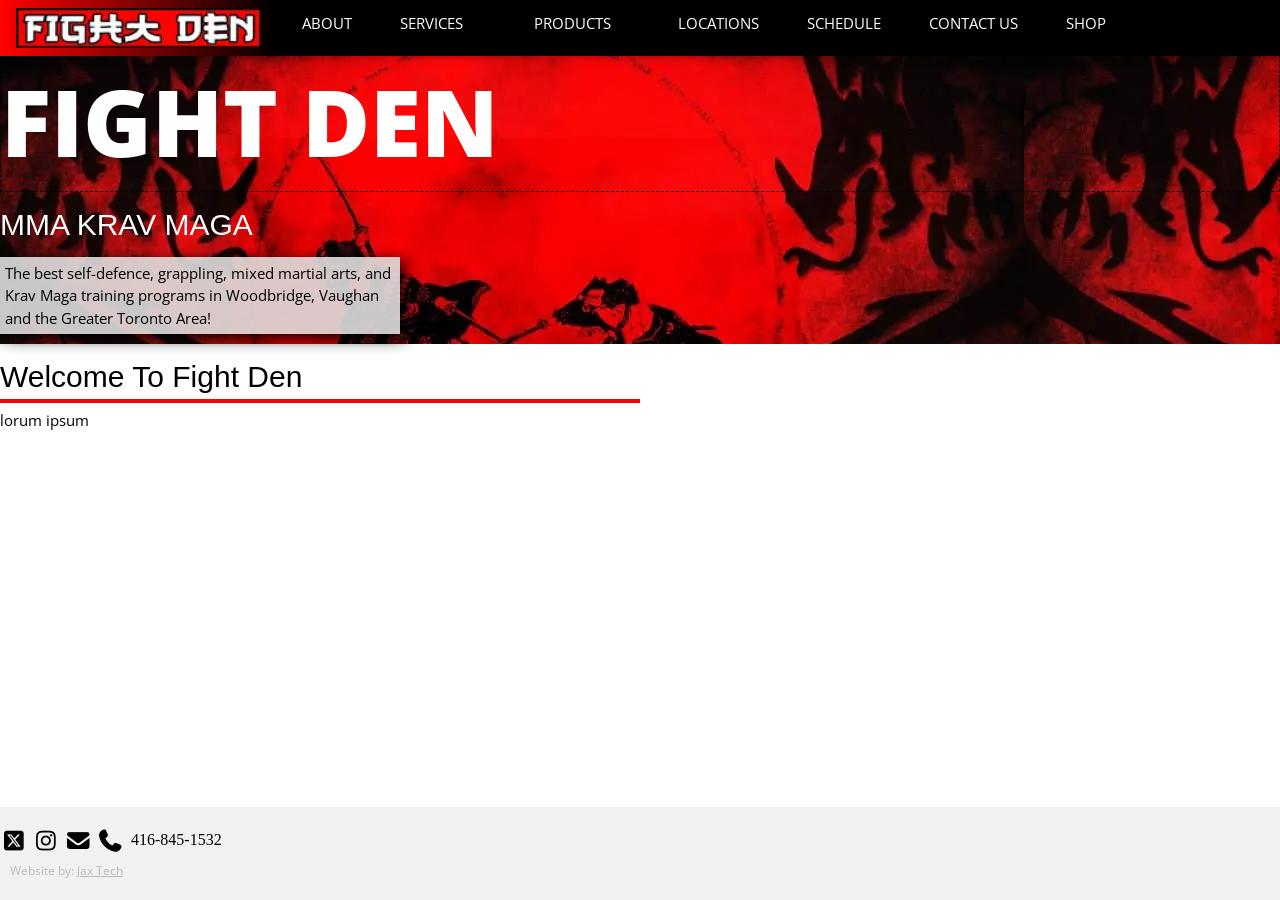
==== commit 87280a37: "fightden-red var" ====
--- a/index.html
+++ b/index.html
@@ -75,11 +75,9 @@
     <h2>MMA KRAV MAGA</h2>
     <div class="card">The best self-defence, grappling, mixed martial arts, and Krav Maga training programs in Woodbridge, Vaughan and the Greater Toronto Area!</div>
   </div>
-  <div class="main">
-    Main content
-    <br/>
-    <h6 class="w3-wide w3-center">MAIN CONTENT</h6>
-    lorum ipsum
+  <div class="mainheader striped-bg">
+    <h2 class="mainheader">Welcome To Fight Den</h2>
+    <div>lorum ipsum</div>
   </div>
   <div class="footer">
     <footer>
--- a/assets/css/main.css
+++ b/assets/css/main.css
@@ -20,6 +20,9 @@
     descent-override: 0.29;
     line-gap-override: 0;
     font-display: swap;
+}
+:root {
+    --fightden-red: #FF0000;
 }
 body
 {
@@ -58,10 +61,6 @@
     box-shadow: 4px 4px 15px black;
     color: #000000;
 }
-.fightdenred
-{
- background-color: red;
-}
 .fightdenlogo
 {
     width: 246px;
@@ -69,11 +68,11 @@
 }
 .fdlogobg
 {
-    background-image: linear-gradient(to right, red, #000000 99%);
+    background-image: linear-gradient(to right, var(--fightden-red), #000000 99%);
 }
 .fdgradientbg
 {
-    background-image: linear-gradient(to right, red 20%, #000000 30%); 
+    background-image: linear-gradient(to right, var(--fightden-red) 20%, #000000 30%); 
 }
 .navtext
 {
@@ -94,7 +93,32 @@
     color: #BBBBBB;
     justify-self: center;
 }
-
+.striped-bg1 {
+    background-color: black;
+    background-image: repeating-linear-gradient(
+    -45deg,
+    transparent 10px,
+    grey 20px,
+    transparent 10px
+  );
+  }
+.mainheader
+{
+    align-items: center; /* vertical */
+    justify-items: center; /* horizontal */
+}
+h2.mainheader{
+    position: relative;
+}
+h2.mainheader::after {
+    content: '';
+    position: absolute;
+    left: 0;
+    bottom: -4px;        /* Positions the line slightly below the text */
+    width: 50%;          /* Dictates how much of the text is underlined */
+    height: 4px;         /* Determines the thickness of the line */
+    background-color: var(--fightden-red);
+  }
 @media (max-width: 375px)
 {
     h1.pagetitle
--- a/assets/css/main.css
+++ b/assets/css/main.css
@@ -20,6 +20,9 @@
     descent-override: 0.29;
     line-gap-override: 0;
     font-display: swap;
+}
+:root {
+    --fightden-red: #FF0000;
 }
 body
 {
@@ -58,10 +61,6 @@
     box-shadow: 4px 4px 15px black;
     color: #000000;
 }
-.fightdenred
-{
- background-color: red;
-}
 .fightdenlogo
 {
     width: 246px;
@@ -69,11 +68,11 @@
 }
 .fdlogobg
 {
-    background-image: linear-gradient(to right, red, #000000 99%);
+    background-image: linear-gradient(to right, var(--fightden-red), #000000 99%);
 }
 .fdgradientbg
 {
-    background-image: linear-gradient(to right, red 20%, #000000 30%); 
+    background-image: linear-gradient(to right, var(--fightden-red) 20%, #000000 30%); 
 }
 .navtext
 {
@@ -94,7 +93,32 @@
     color: #BBBBBB;
     justify-self: center;
 }
-
+.striped-bg1 {
+    background-color: black;
+    background-image: repeating-linear-gradient(
+    -45deg,
+    transparent 10px,
+    grey 20px,
+    transparent 10px
+  );
+  }
+.mainheader
+{
+    align-items: center; /* vertical */
+    justify-items: center; /* horizontal */
+}
+h2.mainheader{
+    position: relative;
+}
+h2.mainheader::after {
+    content: '';
+    position: absolute;
+    left: 0;
+    bottom: -4px;        /* Positions the line slightly below the text */
+    width: 50%;          /* Dictates how much of the text is underlined */
+    height: 4px;         /* Determines the thickness of the line */
+    background-color: var(--fightden-red);
+  }
 @media (max-width: 375px)
 {
     h1.pagetitle
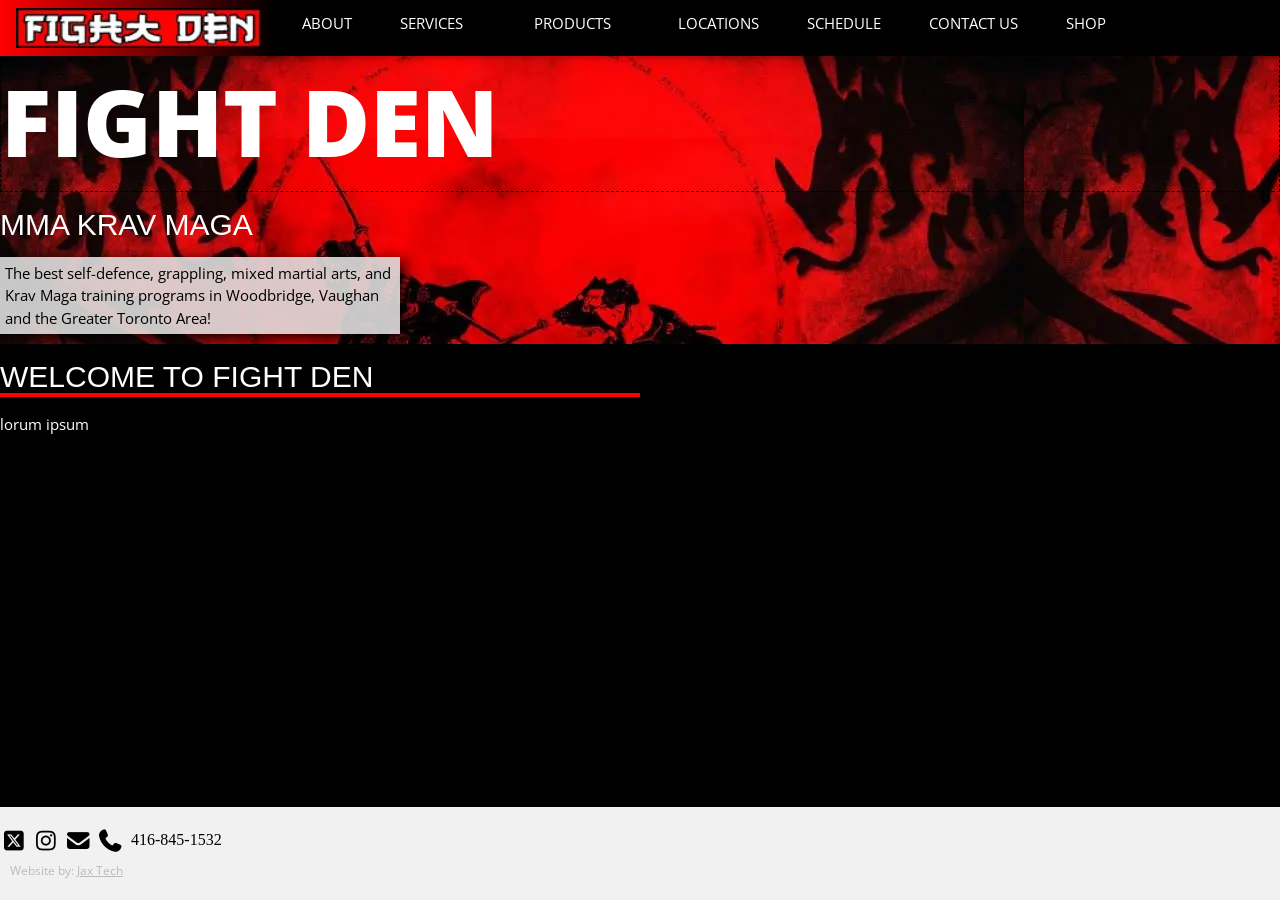
==== commit 8053acfd: "title pseudo underline" ====
--- a/index.html
+++ b/index.html
@@ -75,8 +75,8 @@
     <h2>MMA KRAV MAGA</h2>
     <div class="card">The best self-defence, grappling, mixed martial arts, and Krav Maga training programs in Woodbridge, Vaughan and the Greater Toronto Area!</div>
   </div>
-  <div class="mainheader striped-bg">
-    <h2 class="mainheader">Welcome To Fight Den</h2>
+  <div class="mainheader striped-bg1">
+    <h2 class="mainheader">WELCOME TO FIGHT DEN</h2>
     <div>lorum ipsum</div>
   </div>
   <div class="footer">
--- a/assets/css/main.css
+++ b/assets/css/main.css
@@ -95,30 +95,32 @@
 }
 .striped-bg1 {
     background-color: black;
-    background-image: repeating-linear-gradient(
+    /* background-image: repeating-linear-gradient(
     -45deg,
     transparent 10px,
     grey 20px,
     transparent 10px
-  );
+  ); */
   }
 .mainheader
 {
     align-items: center; /* vertical */
     justify-items: center; /* horizontal */
+    color: #FFFFFF;
 }
 h2.mainheader{
     position: relative;
 }
 h2.mainheader::after {
     content: '';
-    position: absolute;
-    left: 0;
-    bottom: -4px;        /* Positions the line slightly below the text */
+    display: block;
+    position: relative;
+    justify-self: unsafe center;
+    bottom: 6px;        /* Positions the line slightly below the text */
     width: 50%;          /* Dictates how much of the text is underlined */
     height: 4px;         /* Determines the thickness of the line */
     background-color: var(--fightden-red);
-  }
+}
 @media (max-width: 375px)
 {
     h1.pagetitle
--- a/assets/css/main.css
+++ b/assets/css/main.css
@@ -95,30 +95,32 @@
 }
 .striped-bg1 {
     background-color: black;
-    background-image: repeating-linear-gradient(
+    /* background-image: repeating-linear-gradient(
     -45deg,
     transparent 10px,
     grey 20px,
     transparent 10px
-  );
+  ); */
   }
 .mainheader
 {
     align-items: center; /* vertical */
     justify-items: center; /* horizontal */
+    color: #FFFFFF;
 }
 h2.mainheader{
     position: relative;
 }
 h2.mainheader::after {
     content: '';
-    position: absolute;
-    left: 0;
-    bottom: -4px;        /* Positions the line slightly below the text */
+    display: block;
+    position: relative;
+    justify-self: unsafe center;
+    bottom: 6px;        /* Positions the line slightly below the text */
     width: 50%;          /* Dictates how much of the text is underlined */
     height: 4px;         /* Determines the thickness of the line */
     background-color: var(--fightden-red);
-  }
+}
 @media (max-width: 375px)
 {
     h1.pagetitle
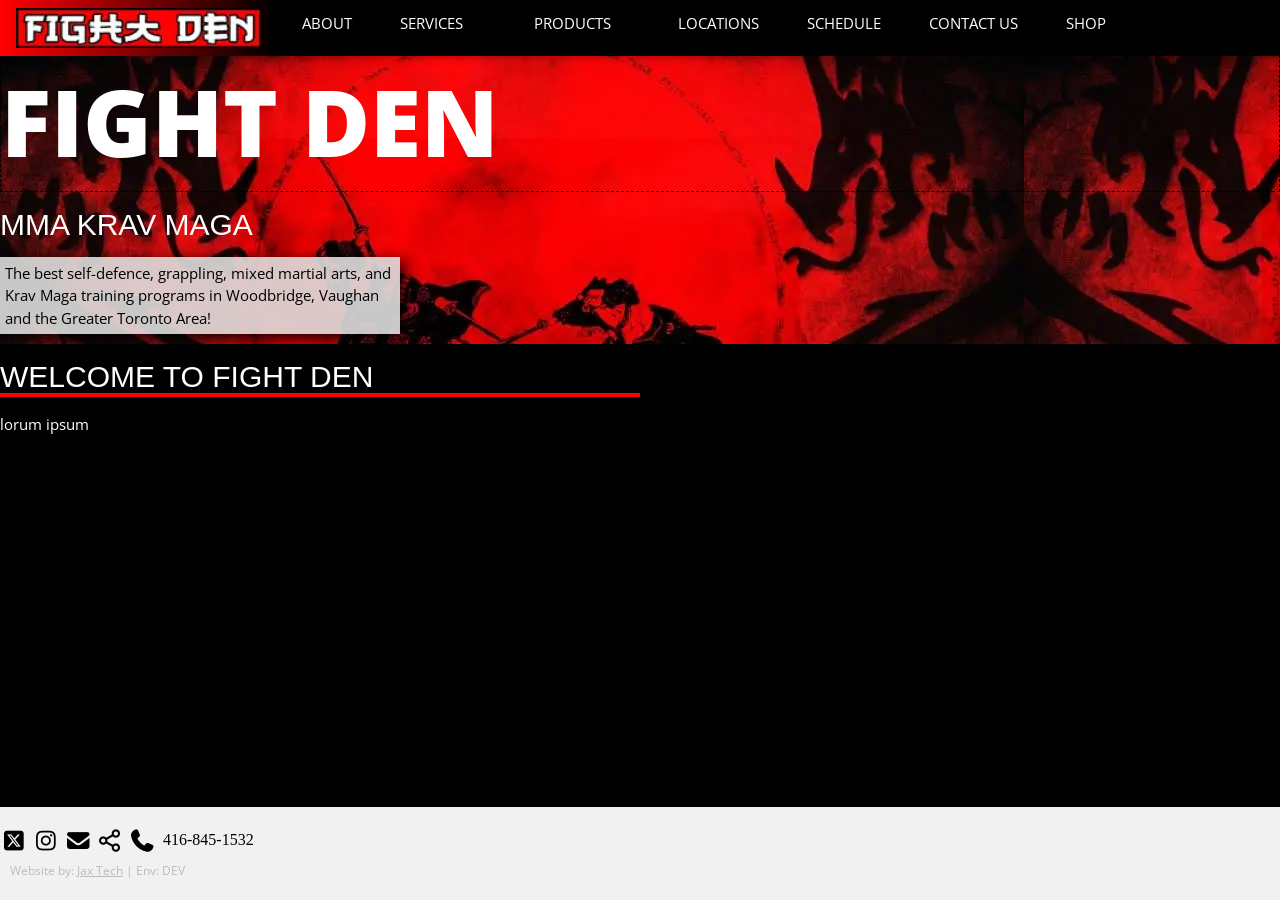
==== commit 412ef5a8: "icon hover" ====
--- a/index.html
+++ b/index.html
@@ -81,12 +81,14 @@
   </div>
   <div class="footer">
     <footer>
-      <div style="justify-self: center;"><i class="fa-brands fa-square-x-twitter fa-xl w3-hover-opacity" title="X"></i>
-      <a href="https://instagram.com/fight_den" target="_blank" title="Instgram"><i class="fa-brands fa-instagram fa-xl w3-hover-opacity"></i></a>
-      <a href="mailto:inquiries@fightden.ca"><i class="fa-solid fa-envelope fa-xl" title="Email"></i></a>
-      <a id="aTel" href="#generate"><i class="fa-solid fa-phone fa-xl w3-hover-opacity" id="faPhone" title="Phone"></i><canvas id="cnvPhone" width="130" height="30"></canvas></a>
+      <div style="justify-self: center;">
+       <a href="#"><i class="fa-brands fa-square-x-twitter fa-xl" title="X"></a></i>
+       <a href="https://instagram.com/fight_den" target="_blank" title="Instgram"><i class="fa-brands fa-instagram fa-xl"></i></a>
+       <a href="mailto:inquiries@fightden.ca"><i class="fa-solid fa-envelope fa-xl" title="Email"></i></a>
+       <a href="#"><i id="iShareNodes" class="fa-regular fa-share-nodes fa-xl" title="Share Page"></i></a>
+       <a id="aTel" href="#generate"><i class="fa-solid fa-phone fa-xl" id="faPhone" title="Phone"></i><canvas id="cnvPhone" width="130" height="30"></canvas></a>
       </div>
-      <div class="w3-small sitecredits">Website by: <a href="https://jax.tech">Jax Tech</a></div>
+      <div class="w3-small sitecredits">Website by: <a href="https://jax.tech">Jax Tech</a> | Env: <span id="spnEnv"></span></div>
     </footer>
   </div>
 </div>
@@ -102,5 +104,9 @@
       </div>
  End Page Content -->
   <script src="assets/js/main.js" nonce="mJvK11NyrlXnbPiR7YgR7g==" defer></script>
+  <script>
+    document.addEventListener('DOMContentLoaded', () => { document.getElementById('spnEnv').innerText = window.location.hostname.includes('fightden.ca') ? 'PROD' : 'DEV' });
+    document.getElementById("iShareNodes").addEventListener('click', (e) => { sharePage(); });
+  </script>
  </body>
 </html>
--- a/assets/css/main.css
+++ b/assets/css/main.css
@@ -28,6 +28,11 @@
 {
     min-width: 375px;
     font-family: 'Open Sans', 'Verdana'!important;
+}
+a:hover {
+    border-bottom-color: transparent;
+    color: var(--fightden-red) !important;
+    text-decoration: none;
 }
 .pageheader
 {
--- a/assets/css/facustom.css
+++ b/assets/css/facustom.css
@@ -616,6 +616,9 @@
  /* Font Awesome uses the Unicode Private Use Area (PUA) to ensure screen
     readers do not read off random characters that represent icons */
 
+    .fa-share-nodes {
+      --fa: "\f1e0";
+}
     .fa-bars {
       --fa: "\f0c9";
     }
@@ -644,7 +647,7 @@
   --fa: "\f0e0";
 }
 
-    :root, :host {
+  :root, :host {
    --fa-family-brands: "Font Awesome 7 Brands";
    --fa-font-brands: normal 400 1em/1 var(--fa-family-brands);
  }
--- a/assets/css/main.css
+++ b/assets/css/main.css
@@ -28,6 +28,11 @@
 {
     min-width: 375px;
     font-family: 'Open Sans', 'Verdana'!important;
+}
+a:hover {
+    border-bottom-color: transparent;
+    color: var(--fightden-red) !important;
+    text-decoration: none;
 }
 .pageheader
 {
--- a/assets/css/facustom.css
+++ b/assets/css/facustom.css
@@ -616,6 +616,9 @@
  /* Font Awesome uses the Unicode Private Use Area (PUA) to ensure screen
     readers do not read off random characters that represent icons */
 
+    .fa-share-nodes {
+      --fa: "\f1e0";
+}
     .fa-bars {
       --fa: "\f0c9";
     }
@@ -644,7 +647,7 @@
   --fa: "\f0e0";
 }
 
-    :root, :host {
+  :root, :host {
    --fa-family-brands: "Font Awesome 7 Brands";
    --fa-font-brands: normal 400 1em/1 var(--fa-family-brands);
  }
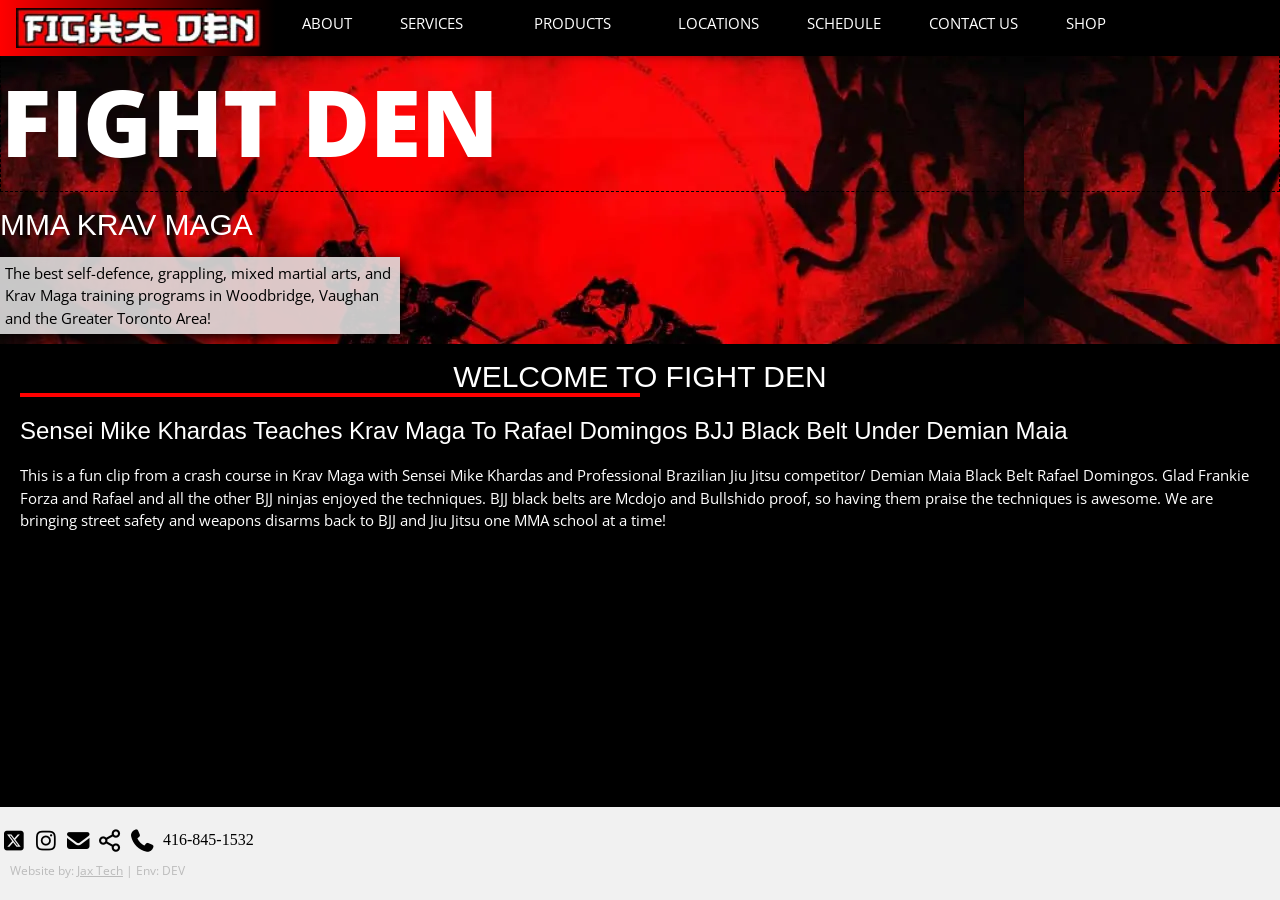
==== commit 946ee1ab: "css fixes" ====
--- a/index.html
+++ b/index.html
@@ -75,9 +75,11 @@
     <h2>MMA KRAV MAGA</h2>
     <div class="card">The best self-defence, grappling, mixed martial arts, and Krav Maga training programs in Woodbridge, Vaughan and the Greater Toronto Area!</div>
   </div>
-  <div class="mainheader striped-bg1">
+  <div class="main striped-bg1">
     <h2 class="mainheader">WELCOME TO FIGHT DEN</h2>
-    <div>lorum ipsum</div>
+    <h3>Sensei Mike Khardas Teaches Krav Maga To Rafael Domingos BJJ Black Belt Under Demian Maia</h3>
+    <p>This is a fun clip from a crash course in Krav Maga with Sensei Mike Khardas and Professional Brazilian Jiu Jitsu competitor/ Demian Maia Black Belt Rafael Domingos. Glad Frankie Forza and Rafael and all the other BJJ ninjas enjoyed the techniques. BJJ black belts are Mcdojo and Bullshido proof, so having them praise the techniques is awesome. We are bringing street safety and weapons disarms back to BJJ and Jiu Jitsu one MMA school at a time!</p>
+    
   </div>
   <div class="footer">
     <footer>
--- a/assets/css/main.css
+++ b/assets/css/main.css
@@ -107,14 +107,17 @@
     transparent 10px
   ); */
   }
-.mainheader
+.main
 {
     align-items: center; /* vertical */
     justify-items: center; /* horizontal */
     color: #FFFFFF;
+    padding-left: 20px;
+    padding-right: 20px;
 }
 h2.mainheader{
     position: relative;
+    text-align: center;
 }
 h2.mainheader::after {
     content: '';
--- a/assets/css/main.css
+++ b/assets/css/main.css
@@ -107,14 +107,17 @@
     transparent 10px
   ); */
   }
-.mainheader
+.main
 {
     align-items: center; /* vertical */
     justify-items: center; /* horizontal */
     color: #FFFFFF;
+    padding-left: 20px;
+    padding-right: 20px;
 }
 h2.mainheader{
     position: relative;
+    text-align: center;
 }
 h2.mainheader::after {
     content: '';
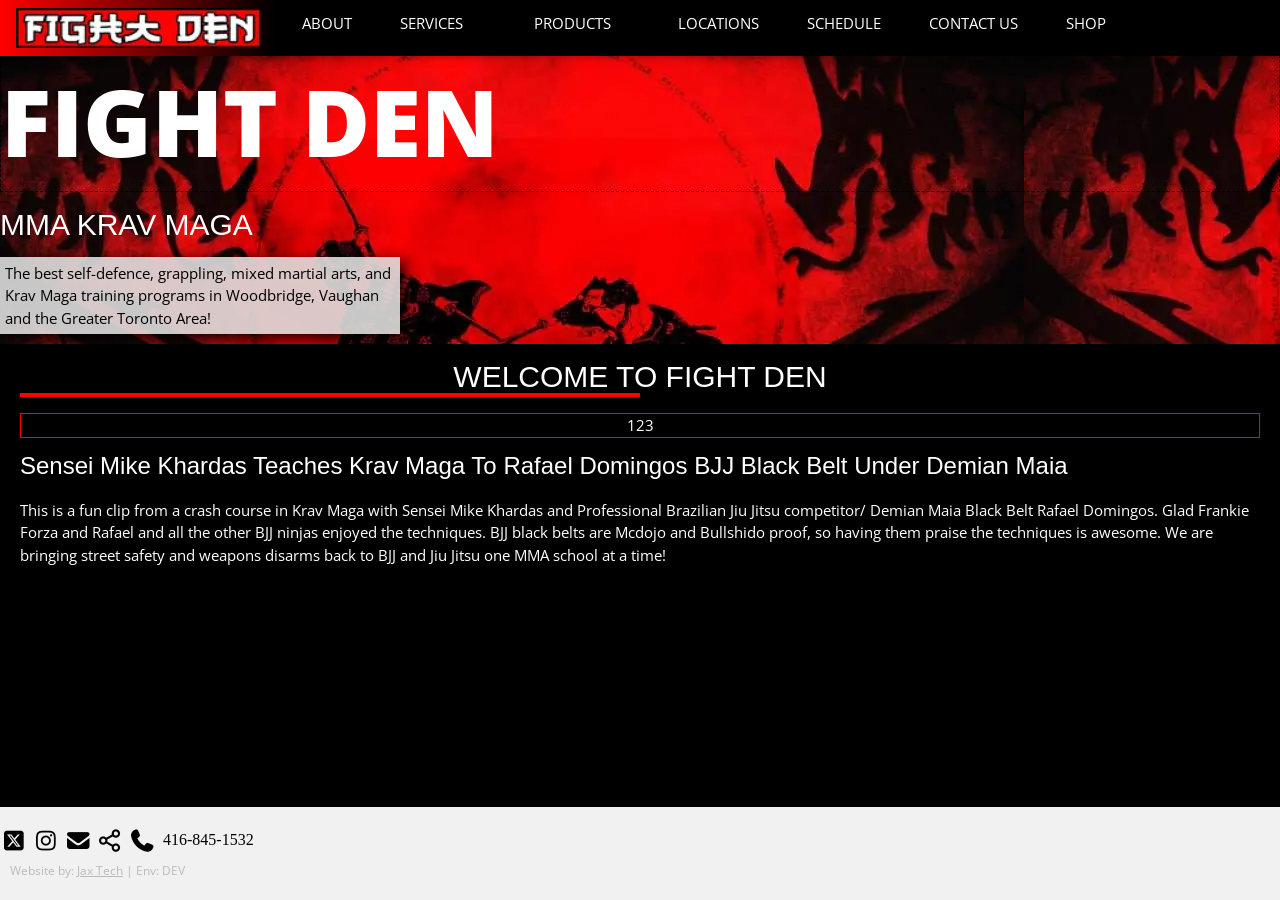
==== commit e9ded5c5: "test function" ====
--- a/index.html
+++ b/index.html
@@ -13,6 +13,32 @@
    <link rel="stylesheet" href="assets/css/main.css" nonce="mJvK11NyrlXnbPiR7YgR7g==">
    <link rel="stylesheet" href="assets/css/w3.css" nonce="mJvK11NyrlXnbPiR7YgR7g==">
    <link rel="stylesheet" href="assets/css/facustom.css" nonce="mJvK11NyrlXnbPiR7YgR7g==">
+   <script>
+  (function(h,o,u,n,d) {
+    h=h[d]=h[d]||{q:[],onReady:function(c){h.q.push(c)}}
+    d=o.createElement(u);d.async=1;d.src=n;d.crossOrigin=''
+    n=o.getElementsByTagName(u)[0];n.parentNode.insertBefore(d,n)
+  })(window,document,'script','https://www.datadoghq-browser-agent.com/us1/v7/datadog-rum.js','DD_RUM')
+  window.DD_RUM.onReady(function() {
+    window.DD_RUM.init({
+        applicationId: '8e854b1d-491f-46be-9a2d-60592ecd22c4',
+        clientToken: 'pubaf33994311a2972872ad6a21bb0c3e61',
+        site: 'datadoghq.com',
+        service: 'fightden.ca',
+        env: 'dev',				// e.g. 'prod', 'staging-1', 'dev'
+        version: '1.0.0',	// e.g. '1.0.0'
+        sessionSampleRate: 100,			// capture 100% of sessions
+        sessionReplaySampleRate: 20,	// capture 20% of sessions with replay
+        trackResources: true,			// Enable Resource tracking
+        trackUserInteractions: true,	// Enable Action tracking
+        trackLongTasks: true,			// Enable Long Tasks tracking
+    
+        // ----- Recommended Options -----
+        // allowedTracingUrls: '<BACKEND_URL>',		// Enable distributed tracing
+        // defaultPrivacyLevel: 'mask-user-input',	// 'mask-user-input' | 'allow' | 'mask'
+    });
+  })
+</script>
   <style nonce="mJvK11NyrlXnbPiR7YgR7g==">
   
   </style>
@@ -77,9 +103,14 @@
   </div>
   <div class="main striped-bg1">
     <h2 class="mainheader">WELCOME TO FIGHT DEN</h2>
+    <div class="mainflex">
+      <div>1</div>
+      <div>2</div>
+      <div>3</div>
+    </div>
     <h3>Sensei Mike Khardas Teaches Krav Maga To Rafael Domingos BJJ Black Belt Under Demian Maia</h3>
     <p>This is a fun clip from a crash course in Krav Maga with Sensei Mike Khardas and Professional Brazilian Jiu Jitsu competitor/ Demian Maia Black Belt Rafael Domingos. Glad Frankie Forza and Rafael and all the other BJJ ninjas enjoyed the techniques. BJJ black belts are Mcdojo and Bullshido proof, so having them praise the techniques is awesome. We are bringing street safety and weapons disarms back to BJJ and Jiu Jitsu one MMA school at a time!</p>
-    
+    <iframe width="300" height="169" src="https://www.youtube.com/embed/QeSGjfzvS8I?si=TCb9ney_Xa04doh_" title="YouTube video player" frameborder="0" allow="accelerometer; autoplay; clipboard-write; encrypted-media; gyroscope; picture-in-picture; web-share" referrerpolicy="strict-origin-when-cross-origin" allowfullscreen></iframe>
   </div>
   <div class="footer">
     <footer>
--- a/assets/css/main.css
+++ b/assets/css/main.css
@@ -115,6 +115,12 @@
     padding-left: 20px;
     padding-right: 20px;
 }
+.mainflex
+{
+    display: flex;
+    border: 1px solid red;
+    justify-content: center;
+}
 h2.mainheader{
     position: relative;
     text-align: center;
--- a/assets/css/main.css
+++ b/assets/css/main.css
@@ -115,6 +115,12 @@
     padding-left: 20px;
     padding-right: 20px;
 }
+.mainflex
+{
+    display: flex;
+    border: 1px solid red;
+    justify-content: center;
+}
 h2.mainheader{
     position: relative;
     text-align: center;
